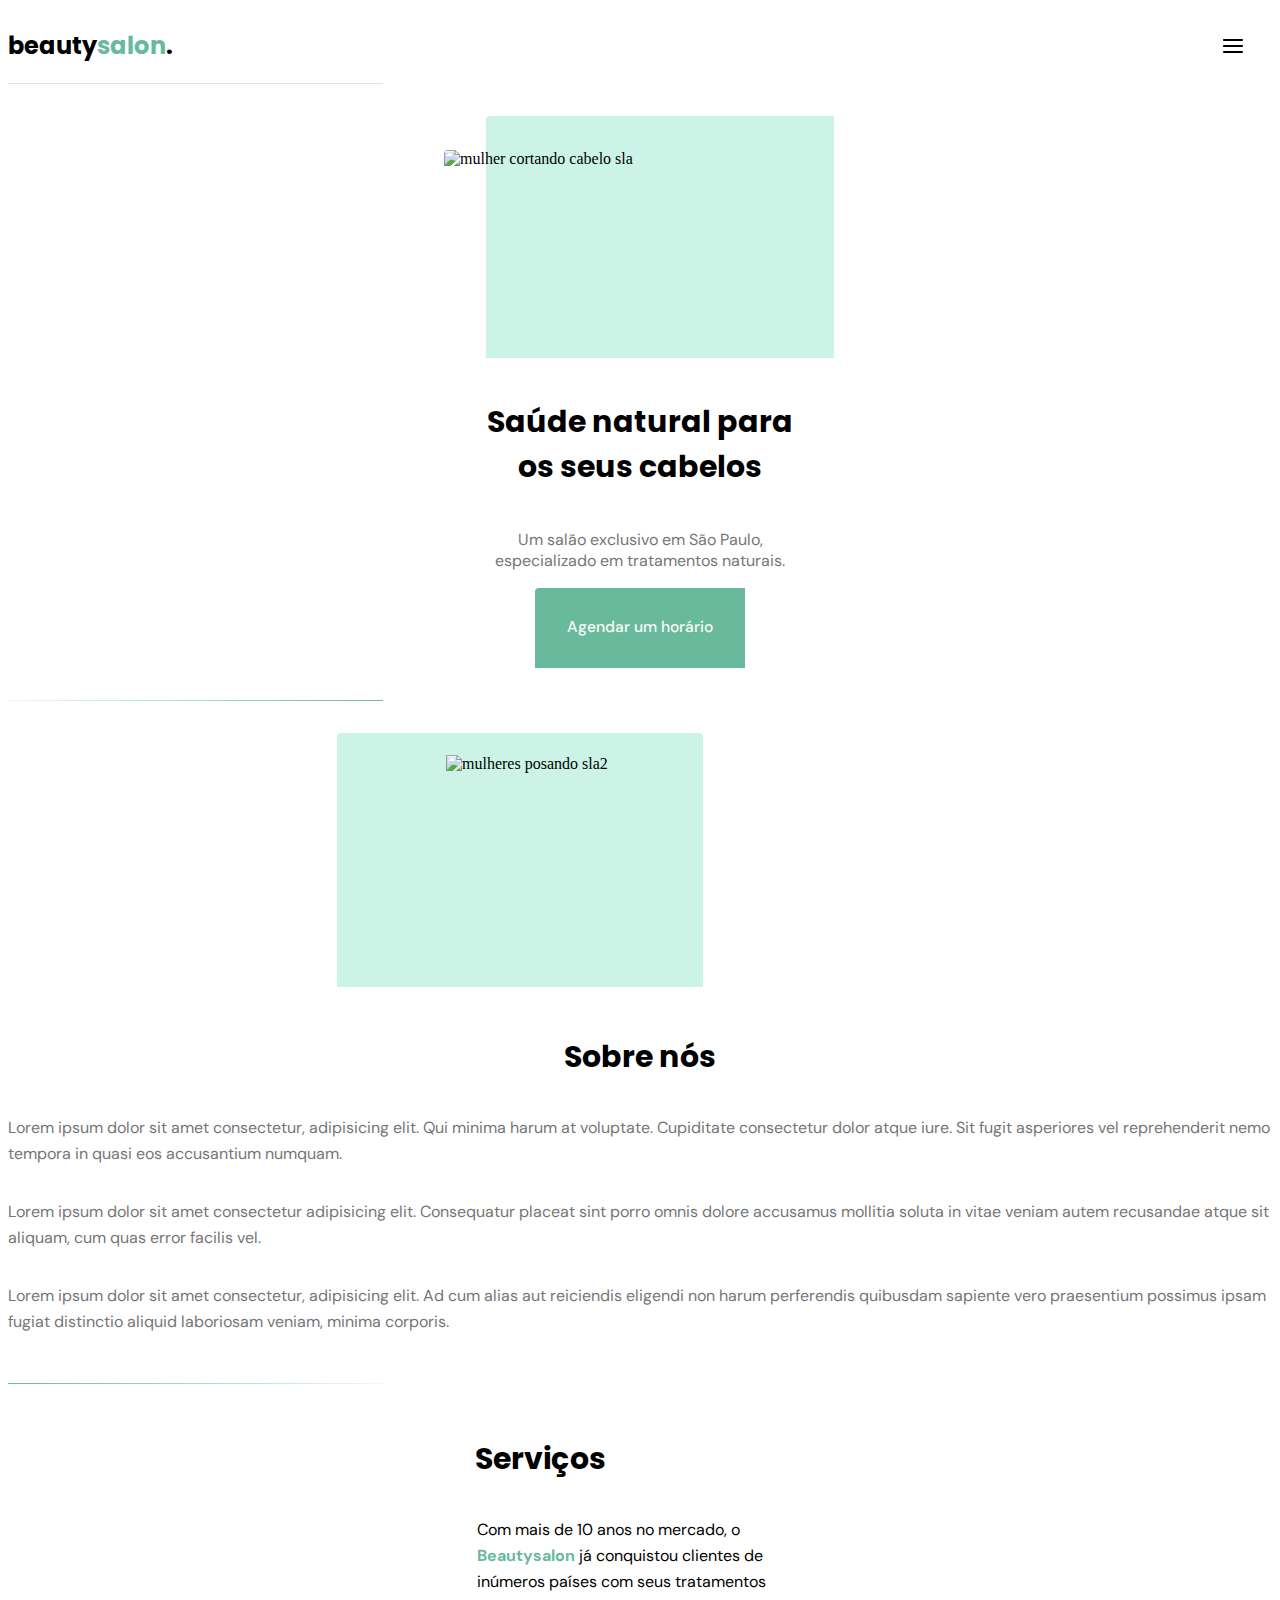
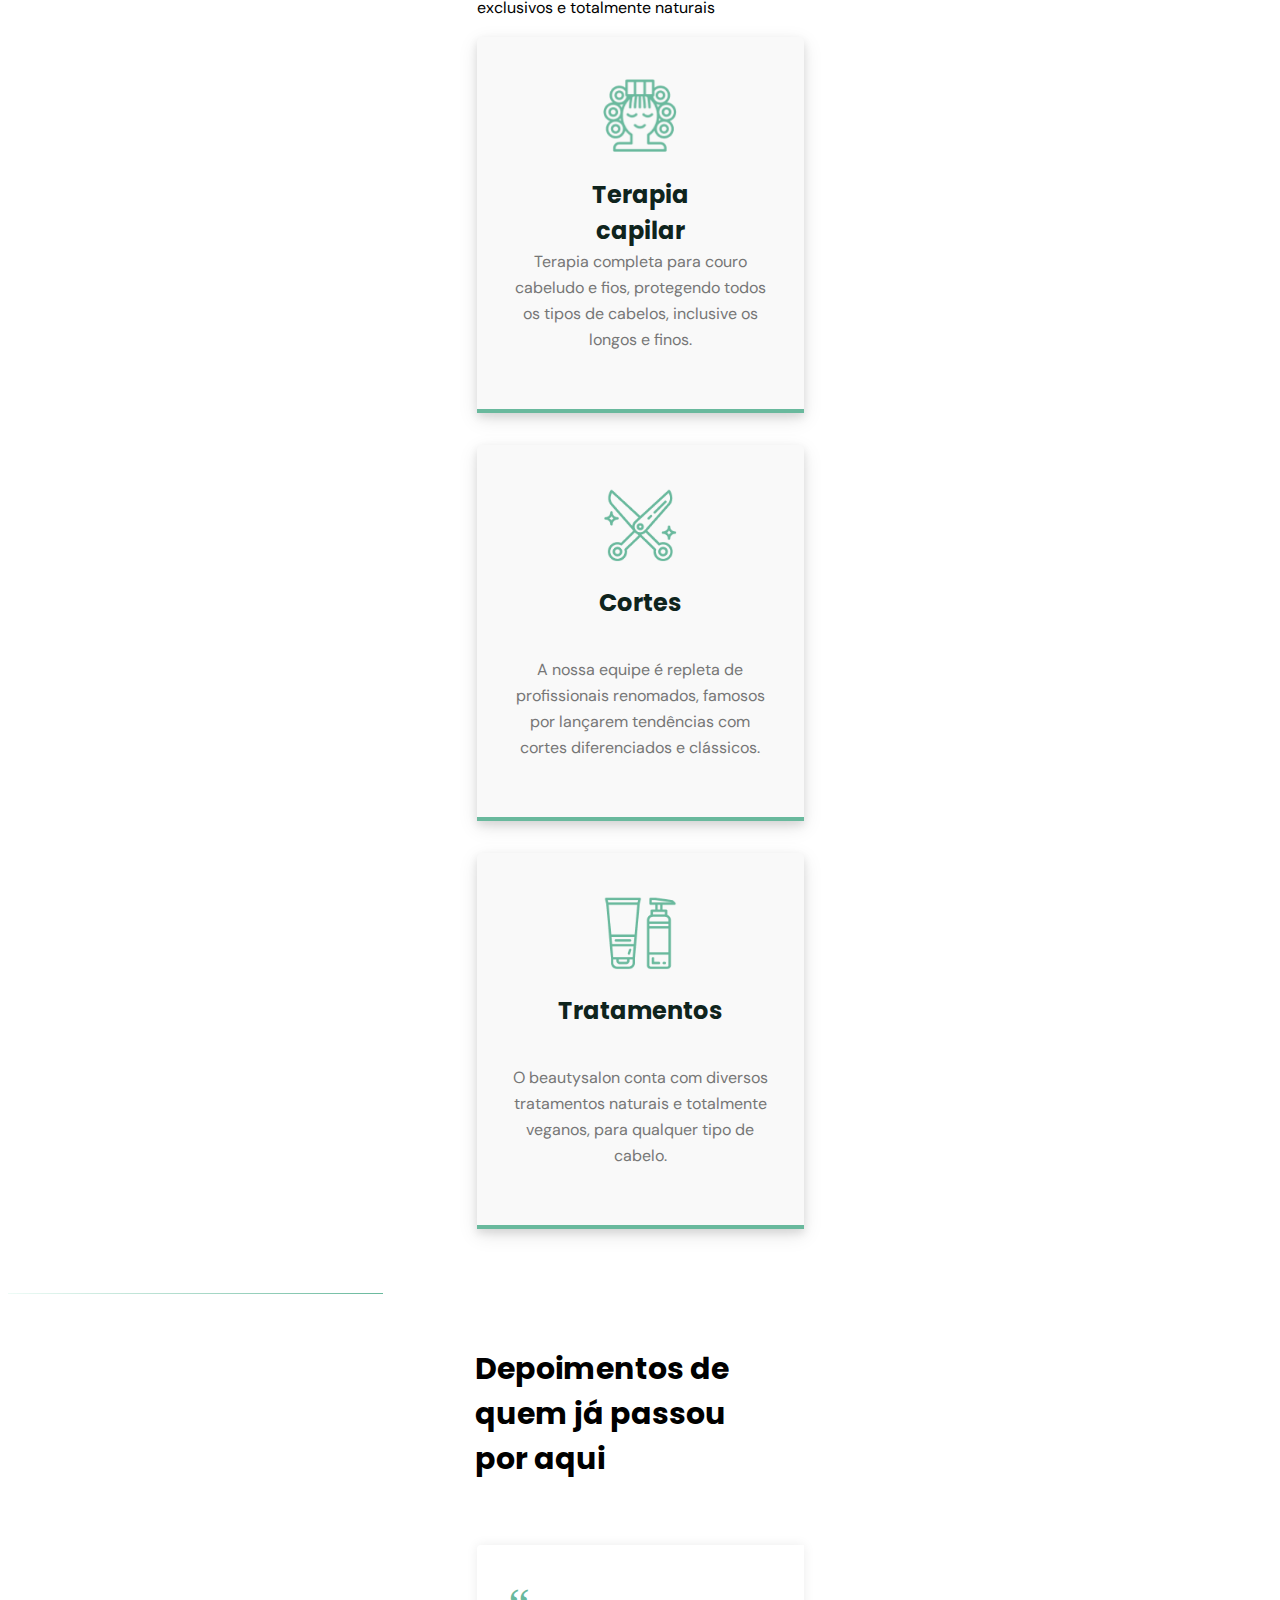
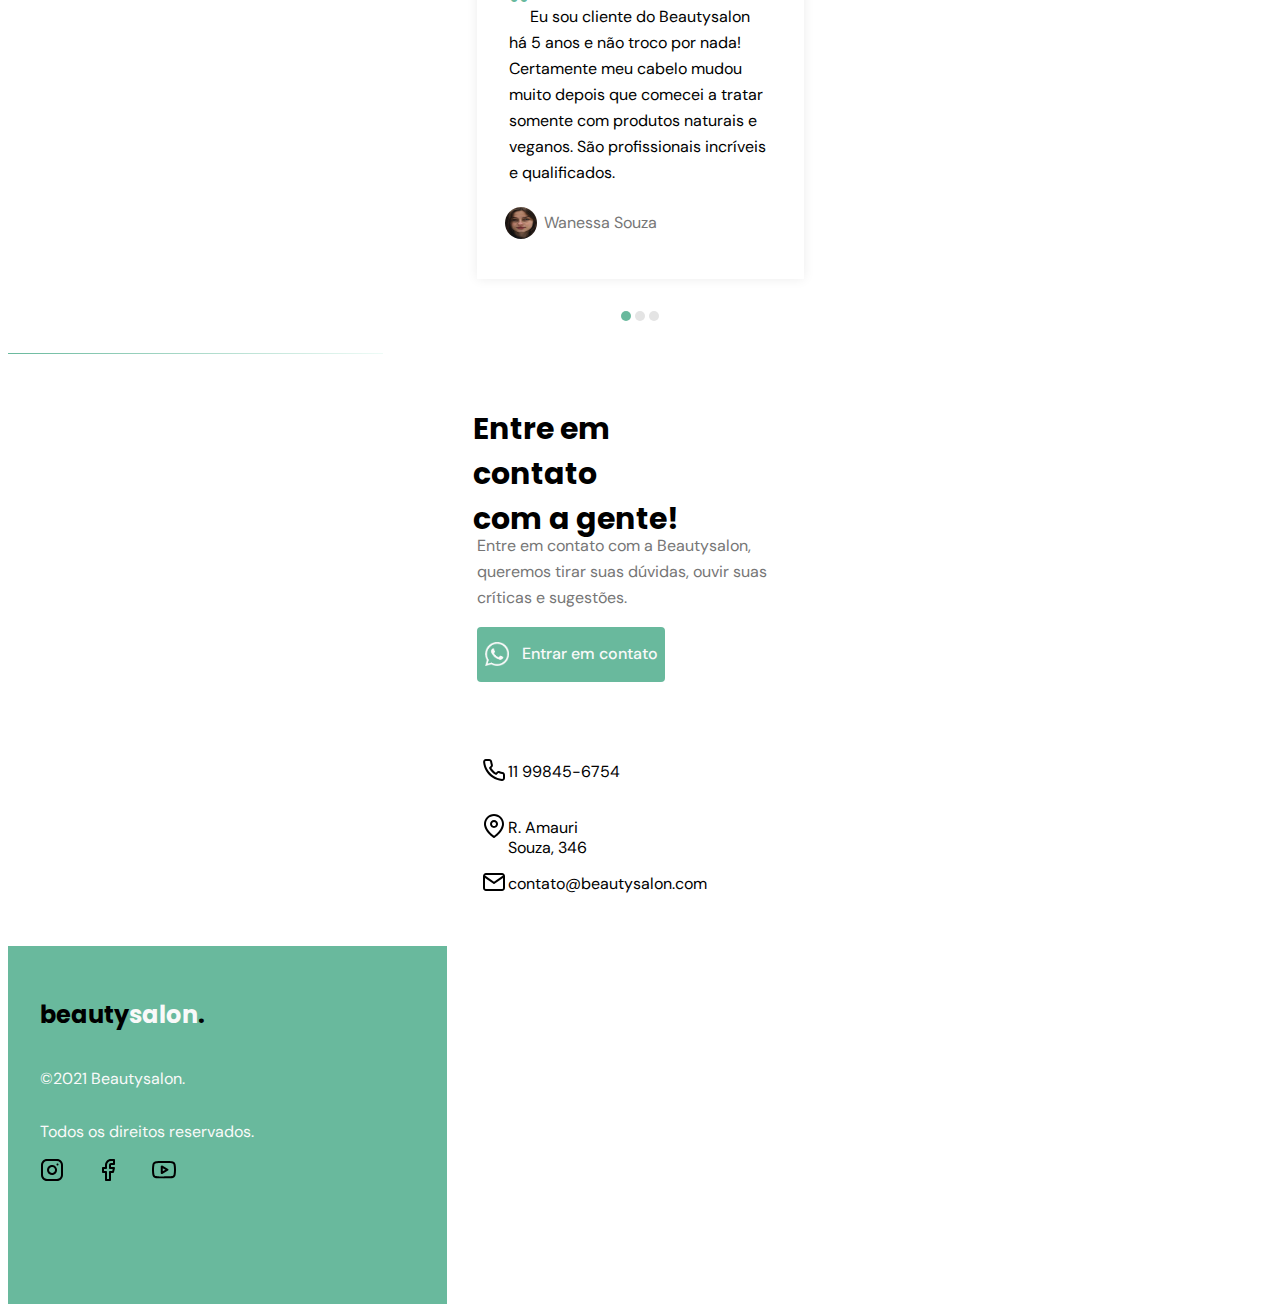
==== index.html @ fd414a7f "bruh" ====
<!DOCTYPE html>
<html lang="pt-br">
<head>
    <meta charset="UTF-8">
    <meta name="viewport" content="width=device-width, initial-scale=1.0">
    <title>Site</title>
    <link rel="stylesheet" href="./assets/css/icomoon.css">
    <link rel="stylesheet" href="./assets/css/syle.css">
    <link rel="preconnect" href="https://fonts.googleapis.com">
    <link rel="preconnect" href="https://fonts.gstatic.com" crossorigin>
    <link href="https://fonts.googleapis.com/css2?family=Poppins:ital,wght@0,100;0,200;0,300;0,400;0,500;0,600;0,700;0,800;0,900;1,100;1,200;1,300;1,400;1,500;1,600;1,700;1,800;1,900&display=swap" rel="stylesheet">
    <link rel="preconnect" href="https://fonts.googleapis.com">
    <link rel="preconnect" href="https://fonts.gstatic.com" crossorigin>
    <link href="https://fonts.googleapis.com/css2?family=DM+Sans:ital,opsz,wght@0,9..40,100..1000;1,9..40,100..1000&display=swap" rel="stylesheet">
</head>
<body>
    <div class="container">
        <header>
            <h2>beauty<span>salon</span>.</h2>
            <img src="./assets/img/menu.svg" alt="Menu">
        </header>
        <div class="divider1"></div>
        <div class="section1">
            <div class="gruen"></div>
            <img src="./assets/img/cabelereira1.jpg" alt="mulher cortando cabelo sla">
            <h2>Saúde natural para <br>os seus cabelos</h2>
            <p>Um salão exclusivo em São Paulo, <br>especializado em tratamentos naturais.</p>
            <button><h3>Agendar um horário</h3></button>
        </div>
        <div class="divider2"></div>
        <div class="section2">
            <div class="gruen"></div>
            <img src="./assets/img/cabelereira2.jpg" alt="mulheres posando sla2">
            <h1>Sobre nós</h1>
            <p>Lorem ipsum dolor sit amet consectetur, adipisicing elit. Qui minima harum at voluptate. Cupiditate consectetur dolor atque iure. Sit fugit asperiores vel reprehenderit nemo tempora in quasi eos accusantium numquam.</p>
            <p>Lorem ipsum dolor sit amet consectetur adipisicing elit. Consequatur placeat sint porro omnis dolore accusamus mollitia soluta in vitae veniam autem recusandae atque sit aliquam, cum quas error facilis vel.</p>
            <p>Lorem ipsum dolor sit amet consectetur, adipisicing elit. Ad cum alias aut reiciendis eligendi non harum perferendis quibusdam sapiente vero praesentium possimus ipsam fugiat distinctio aliquid laboriosam veniam, minima corporis.</p>
        </div>
        <div class="divider3"></div>
        <div class="section3">
            <h1>Serviços</h1>
            <h3>Com mais de 10 anos no mercado, o <span>Beautysalon</span> já conquistou clientes de inúmeros países com seus tratamentos exclusivos e totalmente naturais</h3>
            <div class="col">
                <img src="./assets/img/Icon1.png" alt="Cabelo Icon">
                <h2>Terapia capilar</h2>
                <p>Terapia completa para couro cabeludo e fios, protegendo todos os tipos de cabelos, inclusive os longos e finos.</p>
            </div>
            <div class="col">
                <img src="./assets/img/Icon2.png" alt="Tesouras">
                <h2>Cortes</h2>
                <p>A nossa equipe é repleta de profissionais renomados, famosos por lançarem tendências com cortes diferenciados e clássicos.</p>
            </div>
            <div class="col">
                <img src="./assets/img/Icon3.png" alt="Produtos">
                <h2>Tratamentos</h2>
                <p>O beautysalon conta com diversos tratamentos naturais e totalmente veganos, para qualquer tipo de cabelo.</p>
            </div>
        </div>
        <div class="divider4"></div>
        <div class="section4">
            <h1>Depoimentos de <br>quem já passou <br>por aqui</h1>
            <div class="col1">
                <p><span>“</span>Eu sou cliente do Beautysalon há 5 anos e não troco por nada! Certamente meu cabelo mudou muito depois que comecei a tratar somente com produtos naturais e veganos. São profissionais incríveis e qualificados.</p>
                <div class="cliente">
                    <img src="./assets/img/cliente.png" alt="moça cliente sla3">
                    <p>Wanessa Souza</p>
                </div>
            </div>
            <div class="pontos">
                <div class="ponto1"></div>
                <div class="ponto2"></div>
                <div class="ponto2"></div>
            </div>
        </div>
        <div class="divider5"></div>
        <div class="section5">
            <h1>Entre em contato <br>com a gente!</h1>
            <h3>Entre em contato com a Beautysalon, queremos tirar suas dúvidas, ouvir suas críticas e sugestões.</h3>
            <button>
                <img src="./assets/img/whatsapp2.png" alt="whatsapp2 o filme">
                <h3>Entrar em contato</h3>
            </button>
            <div class="contatos">
                <div class="row">
                    <img src="./assets/img/phone.svg" alt="telephone da barbie">
                    <p>11 99845-6754</p>
                </div>
                <div class="row">
                    <img src="./assets/img/map-pin.svg" alt="ip do alexandre">
                    <p>R. Amauri Souza, 346</p>
                </div>
                <div class="row">
                    <img src="./assets/img/mail.svg" alt="pipe bomb">
                    <p>contato@beautysalon.com</p>
                </div>
            </div>
        </div>
        <footer>
            <h2>beauty<span>salon</span>.</h2>
            <div class="copyright">
                <p>©2021 Beautysalon.</p>
                <p>Todos os direitos reservados.</p>
            </div>
            <div class="icons">
                <img src="./assets/img/instagram.svg" alt="insta das meninas">
                <img src="./assets/img/facebook.svg" alt="site dos velhos">
                <img src="./assets/img/youtube.svg" alt="comedia interna do alexandre">
            </div>
        </footer>
    </div>
</body>
</html>
---- assets/css/icomoon.css ----
@font-face {
  font-family: 'icomoon';
  src:  url('fonts/icomoon.eot?omg3uf');
  src:  url('fonts/icomoon.eot?omg3uf#iefix') format('embedded-opentype'),
    url('fonts/icomoon.ttf?omg3uf') format('truetype'),
    url('fonts/icomoon.woff?omg3uf') format('woff'),
    url('fonts/icomoon.svg?omg3uf#icomoon') format('svg');
  font-weight: normal;
  font-style: normal;
  font-display: block;
}

[class^="icon-"], [class*=" icon-"] {
  /* use !important to prevent issues with browser extensions that change fonts */
  font-family: 'icomoon' !important;
  speak-as: never;
  font-style: normal;
  font-weight: normal;
  font-variant: normal;
  text-transform: none;
  line-height: 1;
  /* Better Font Rendering =========== */
  -webkit-font-smoothing: antialiased;
  -moz-osx-font-smoothing: grayscale;
}

.icon-facebook:before {
  content: "\e900";
}
.icon-instagram:before {
  content: "\e901";
}
.icon-mail:before {
  content: "\e902";
}
.icon-map-pin:before {
  content: "\e903";
}
.icon-menu1:before {
  content: "\e904";
}
.icon-phone:before {
  content: "\e905";
}
.icon-youtube:before {
  content: "\e906";
}
.icon-map-pin1:before {
  content: "\e907";
}
.icon-menu:before {
  content: "\e908";
}
---- assets/css/syle.css ----
/* Mobile first*/

.container{
    display: flex;
    flex-direction: column;
}

header{
    display: flex;
    justify-content: space-between;
}

header h2{
    font-family: "Poppins";
}

header h2 span{
    color: #69B99D;
}

header img{
    width: 24px;
    height: 24px;
    top: 24px;
    left: 327px;
    padding: 6px 3px 6px 3px;
    gap: 0px;
    opacity: 0px;
    margin-top: 20px;
    margin-right: 24px;
}

.divider1{
    width: 375px;
    height: 1px;
    top: 71px;
    gap: 0px;
    opacity: 0px;
    background: #E4E4E4;
}

.section1,
.section2,
.section3,
.section4,
.section5{
    display: flex;
    flex-direction: column;
    align-items: center;
    margin-top: 2rem;
    margin-bottom: 2rem;
}

.section1 .gruen{
    width: 347.89px;
    height: 242.27px;
    background-color: #CCF4E6;
    top: 32px;
    left: 38.11px;
    gap: 0px;
    border-radius: 4px 0px 0px 0px;
    opacity: 0px;
    margin-right: -2.5rem;
}

.section1 img{
    width: 335.92px;
    height: 224.32px;
    top: 72.68px;
    left: -8px;
    gap: 0px;
    border-radius: 4px 0px 0px 0px;
    opacity: 0px;
    margin-top: -13rem;
    margin-left: -3.5rem;
}

.section1 h2{
    font-family: "Poppins";
    font-size: 30px;
    font-weight: 700;
    line-height: 45px;
    text-align: center;
}

.section1 p{
    font-family: "DM Sans";
    font-size: 16px;
    font-weight: 400;
    line-height: 20.83px;
    text-align: center;
    color: #767676;
}

.section1 button{
    width: Hug (214px)px;
    height: Fixed (56px)px;
    top: 509px;
    left: 81px;
    padding: 14px 32px 15px 32px;
    gap: 10px;
    border-radius: 4px 0px 0px 0px;
    opacity: 0px;
    background-color: #69B99D;
    border: none;
}

.section1 button h3{
    color: #F9F9F9;
    font-weight: 500;
    font-family: "DM sans";
}

.divider2,
.divider4{
    width: 375px;
    height: 1px;
    top: 644px;
    gap: 0px;
    opacity: 0px;
    background: linear-gradient(270deg, #69B99D 0%, rgba(204, 244, 230, 0.34) 100%);
}

.section2 .gruen{
    width: 365.29px;
    height: 254.26px;
    background-color: #CCF4E6;
    top: 80px;
    left: -111px;
    gap: 0px;
    border-radius: 4px 4px 0px 0px;
    opacity: 0px;
    margin-left: -15rem;
}

.section2 img{
    width: 387.92px;
    height: 258.65px;
    margin-top: -14.5rem;
}

.section2 h1{
    font-family: "Poppins";
    font-size: 30px;
    font-weight: 700;
    line-height: 45px;
    text-align: center;
}

.section2 p{
    font-family: DM Sans;
    font-size: 16px;
    font-weight: 400;
    line-height: 26px;
    text-align: left;
    color: #767676;
}

.divider3,
.divider5{
    width: 375px;
    height: 1px;
    top: 1130px;
    left: 375px;
    gap: 0px;
    opacity: 0px;
    range: -180 deg;
    background: linear-gradient(270deg, rgba(204, 244, 230, 0.34) 0%, #69B99D 100%)
}

.section3 h1{
    width: 132px;
    height: 45px;
    top: 80px;
    left: 24px;
    gap: 0px;
    opacity: 0px;
    font-family: Poppins;
    font-size: 30px;
    font-weight: 700;
    line-height: 45px;
    text-align: center;
    margin-left: -12.5rem;
}

.section3 h3{
    width: 327px;
    height: 104px;
    top: 141px;
    left: 24px;
    gap: 0px;
    opacity: 0px;
    font-family: DM Sans;
    font-size: 16px;
    font-weight: 400;
    line-height: 26px;
    text-align: left;
}

.section3 h3 span{
    font-family: DM Sans;
    font-size: 16px;
    font-weight: 700;
    line-height: 26px;
    text-align: left;
    color: #69B99D;
}

.col{
    width: 327px;
    height: 372px;
    top: 309px;
    left: 24px;
    gap: 0px;
    opacity: 0px;
    background: #F9F9F9;
    border-bottom: 0.3rem solid #69B99D;
    box-shadow:  rgb(0, 0, 0);
    display: flex;
    flex-direction: column;
    justify-content: center;
    align-items: center;
    margin-bottom: 2rem;
    border-top-left-radius: 0.3rem;
    border-top-right-radius: 0.3rem;
    box-shadow: 0 4px 8px 0 rgba(0, 0, 0, 0.1), 0 6px 20px 0 rgba(0, 0, 0, 0.1);
}

.col img{
    width: 80px;
    height: 80px;
    top: 367px;
    left: 148px;
    gap: 0px;
    opacity: 0px;
}

.col h2{
    width: 189px;
    height: 36px;
    top: 471px;
    left: 94px;
    gap: 0px;
    opacity: 0px;
    font-family: Poppins;
    font-size: 24px;
    font-weight: 700;
    line-height: 36px;
    text-align: center;
    color: #0F241D;
}

.col p{
    width: 263px;
    height: 104px;
    top: 519px;
    left: 56px;
    gap: 0px;
    opacity: 0px;
    font-family: DM Sans;
    font-size: 16px;
    font-weight: 400;
    line-height: 26px;
    text-align: center;
    color: #767676;
}

.section4 h1{
    width: 259px;
    height: 135px;
    top: 80px;
    left: 24px;
    gap: 0px;
    opacity: 0px;
    font-family: Poppins;
    font-size: 30px;
    font-weight: 700;
    line-height: 45px;
    text-align: left;
    color: #000;
    margin-left: -4.5rem;
    margin-bottom: 4rem;
}

.section4 .col1{
    width: 327px;
    height: 302px;
    top: 279px;
    left: 24px;
    padding: 32px 0px 0px 0px;
    gap: 0px;
    border-radius: 4px 0px 0px 0px;
    opacity: 0px;
    background-color: #FFFFFF;
    box-shadow: 0px 0px 12px 0px #00000014;
    display: flex;
    flex-direction: column;
    align-items: center;
}

.section4 .col1 p span{
    width: 20px;
    height: 26px;
    top: 41px;
    left: 32px;
    gap: 0px;
    opacity: 0px;
    font-family: Georgia;
    font-size: 48px;
    font-weight: 400;
    line-height: 26px;
    text-align: left;
    color: #69B99D;
}

.section4 .col1 p{
    width: 263px;
    height: 182px;
    top: 32px;
    left: 32px;
    gap: 0px;
    opacity: 0px;
    font-family: DM Sans;
    font-size: 16px;
    font-weight: 400;
    line-height: 26px;
    text-align: left;
}

.cliente{
    display: flex;
    justify-content: center;
    margin-left: 2rem;
    width: auto;
    top: 238px;
    left: 32px;
    gap: 0px;
    border-radius: 1000px 0px 0px 0px;
    opacity: 0px;
    margin-top: 1rem;
}

.cliente img{
    width: 32px;
    height: 32px;
    top: 238px;
    left: 32px;
    gap: 0px;
    border-radius: 5rem;
    opacity: 0px;
}

.cliente p{
    width: 115px;
    height: 28px;
    top: 240px;
    left: 72px;
    gap: 0px;
    opacity: 0px;
    font-family: DM Sans;
    font-size: 16px;
    font-weight: 400;
    line-height: 28px;
    text-align: left;
    color: #767676;
    margin-top: 3px;
    margin-left: 0.4rem;
}

.pontos{
    display: flex;
    justify-content: space-evenly;
    width: 46px;
    height: 10px;
    top: 613px;
    left: 165px;
    gap: 0px;
    opacity: 0px;
    margin-top: 2rem;
}

.ponto1{
    width: 10px;
    height: 10px;
    top: 613px;
    left: 165px;
    gap: 0px;
    opacity: 0px;
    background: #69B99D;
    border-radius: 5rem;
}

.ponto2{
    width: 10px;
    height: 10px;
    top: 613px;
    left: 201px;
    gap: 0px;
    opacity: 0px;
    background: #E4E4E4;
    border-radius: 5rem;
}

.section5 h1{
    width: 265px;
    height: 90px;
    top: 80px;
    left: 24px;
    gap: 0px;
    opacity: 0px;
    font-family: Poppins;
    font-size: 30px;
    font-weight: 700;
    line-height: 45px;
    text-align: left;
    color: #000;
    margin-left: -4.3rem;
}

.section5 h3{
    width: 327px;
    height: 78px;
    left: 24px;
    gap: 0px;
    opacity: 0px;
    font-family: DM Sans;
    font-size: 16px;
    font-weight: 400;
    line-height: 26px;
    text-align: left;
    color: #767676;
}

.section5 button{
    width: Hug (236px);
    height: Fixed (56px);
    padding: 14px, 32px, 15px, 32px;
    top: 296px;
    left: 24px;
    gap: 10px;
    border-radius: 4px;
    opacity: 0px;
    background-color: #69B99D;
    display: flex;
    border: none;
    margin-left: -8.6rem;
}

.section5 button img{
    width: 24px;
    height: 24px;
    gap: 0px;
    opacity: 0px;
    margin-top: 12px;
    padding: 1.98px 2.09px 2px 2px;
}

.section5 button h3{
    width: 138px;
    height: 21px;
    gap: 0px;
    opacity: 0px;
    font-family: DM Sans;
    font-size: 16px;
    font-weight: 500;
    line-height: 20.83px;
    text-align: center;
    color: #F9F9F9;
}

.contatos{
    display: flex;
    flex-direction: column;
    margin-top: 4rem;
    margin-left: -7.5rem;
}

.row{
    display: flex;
    width: 145px;
    height: 24px;
    top: 416px;
    left: 24px;
    gap: 0px;
    opacity: 0px;
    margin-bottom: 2rem;
    margin-left: -3.5rem;
}

.row img{
    width: 24px;
    height: 24px;
    top: 416px;
    left: 24px;
    padding: 2px 2px 2.07px 2.11px;
    gap: 0px;
    opacity: 0px;
    margin-top: 10px;
}

.row p{
    width: 154px;
    height: 21px;
    top: 474px;
    left: 60px;
    gap: 0px;
    opacity: 0px;
    font-family: DM Sans;
    font-size: 16px;
    font-weight: 400;
    line-height: 20.83px;
    text-align: left;
}

footer{
    width: 375px;
    height: 294px;
    top: 4736px;
    gap: 0px;
    opacity: 0px; 
    background-color: #69B99D;
    padding: 2rem;
}

footer h2{
    font-family: "Poppins";
}

footer h2 span{
    color: #F9F9F9;

}

.copyright{
    display: flex;
    flex-direction: column;
}

.copyright p{
    width: 216px;
    height: 21px;
    top: 153px;
    left: 24px;
    gap: 0px;
    opacity: 0px;
    font-family: DM Sans;
    font-size: 16px;
    font-weight: 400;
    text-align: left;
    color: #F9F9F9;
    margin-bottom: 1rem;
}

.icons{
    display: flex;
    justify-content: space-between;
    width: 136px;
    height: 24px;
    top: 206px;
    left: 24px;
    gap: 0px;
    opacity: 0px;
}

.icons img{
    width: 24px;
    height: 24px;
    top: 206px;
    left: 24px;
    gap: 0px;
    opacity: 0px;
}
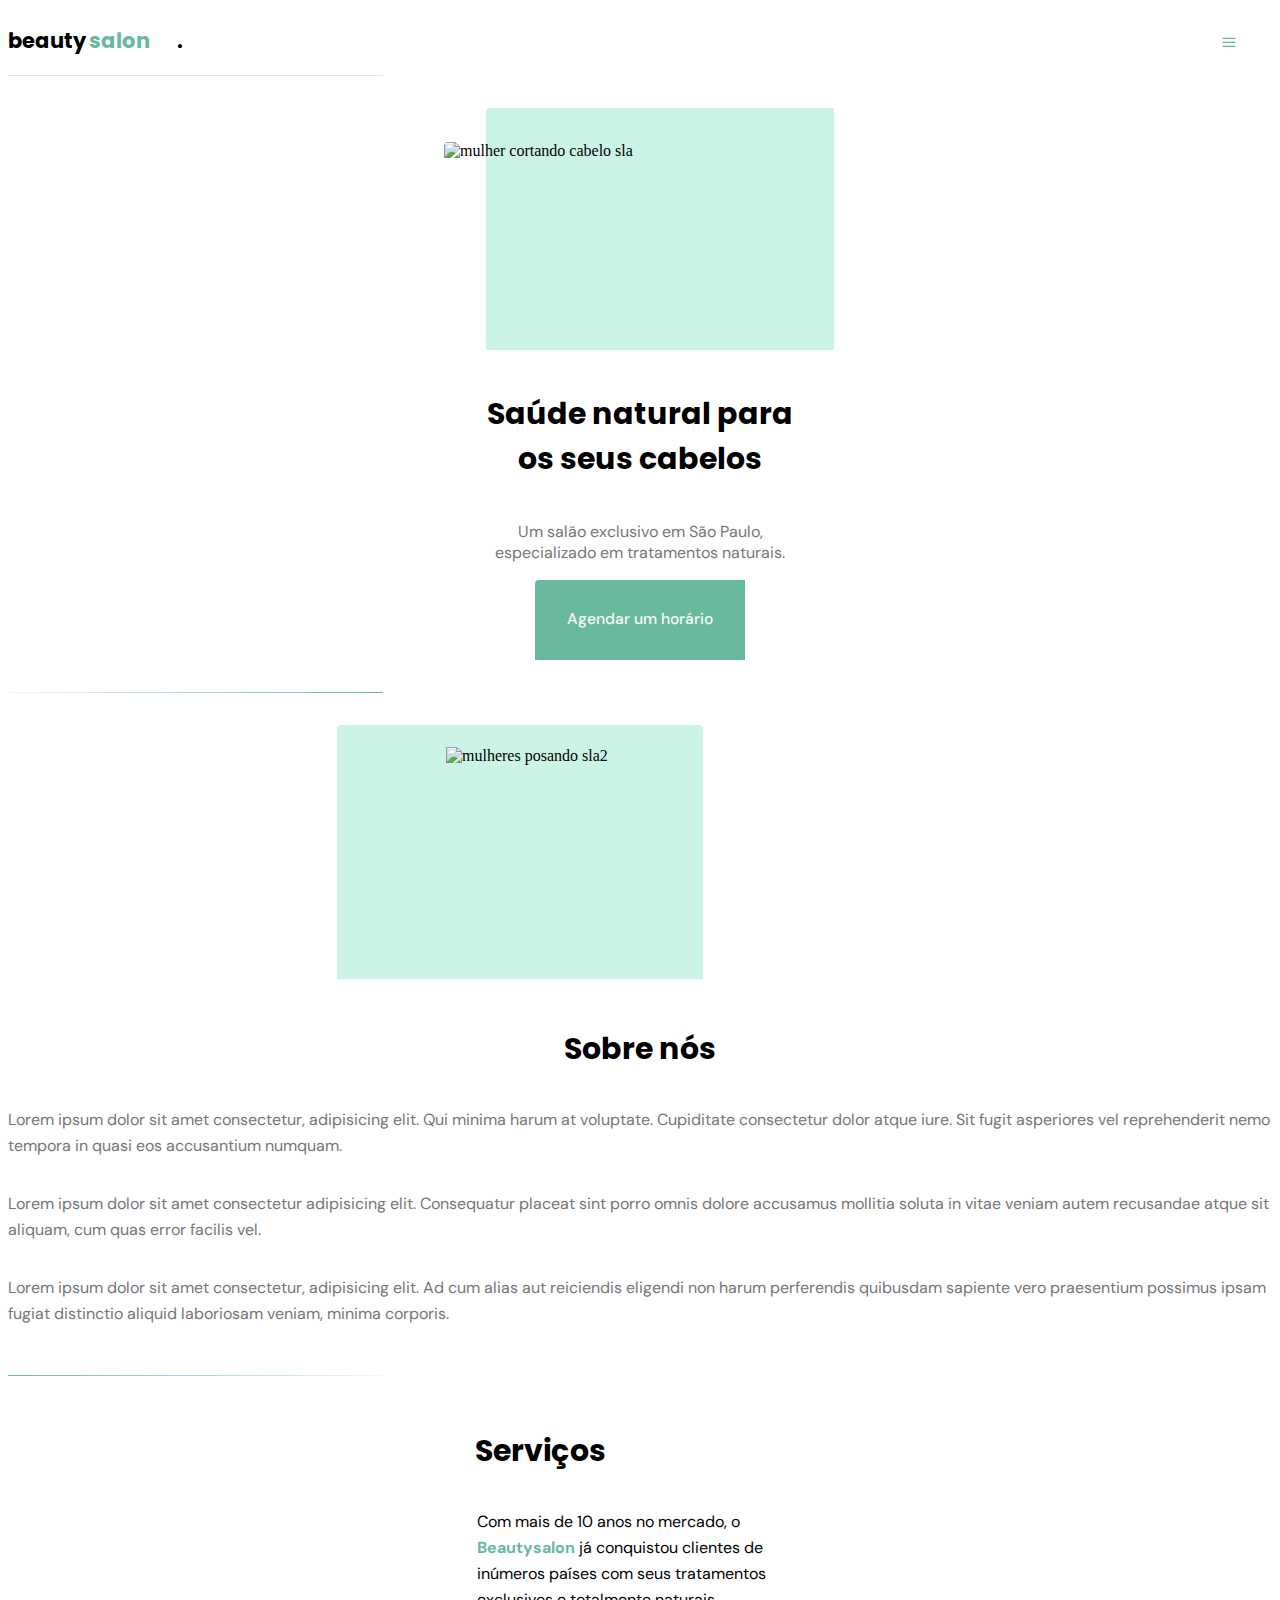
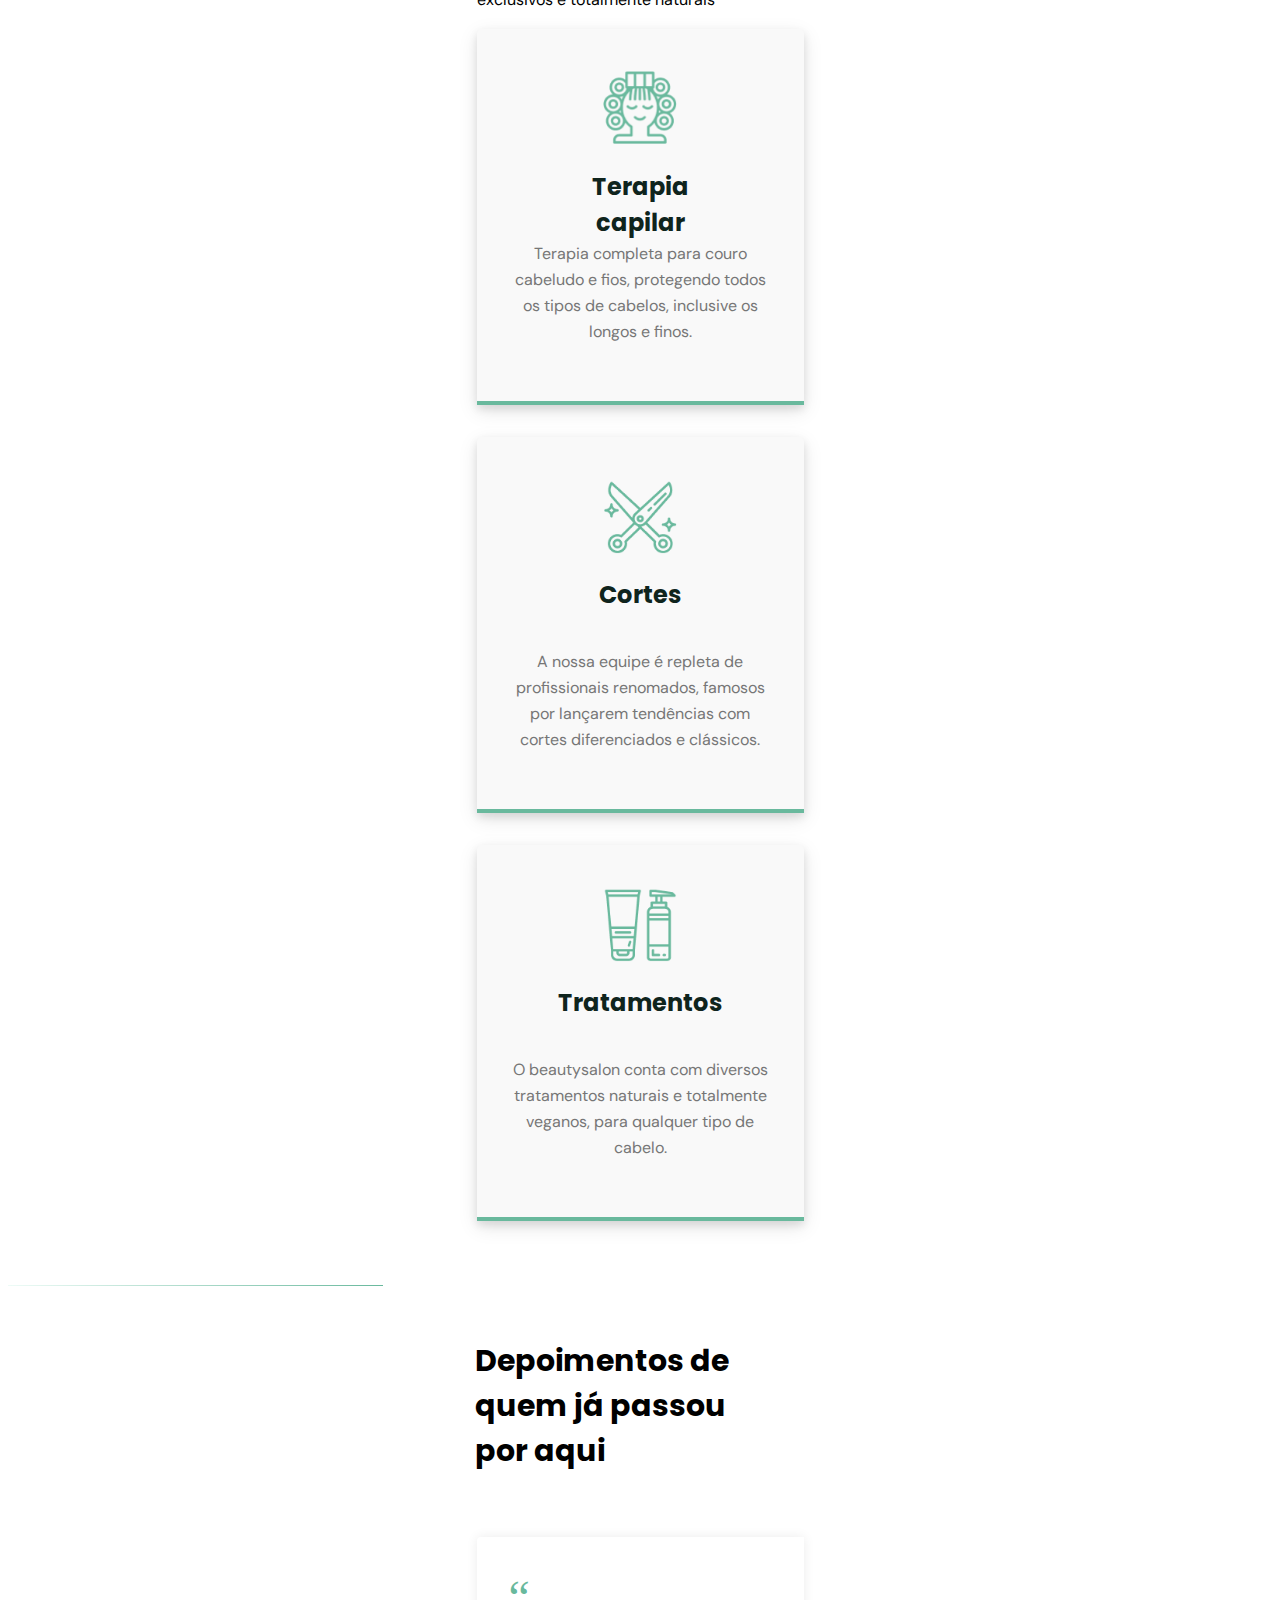
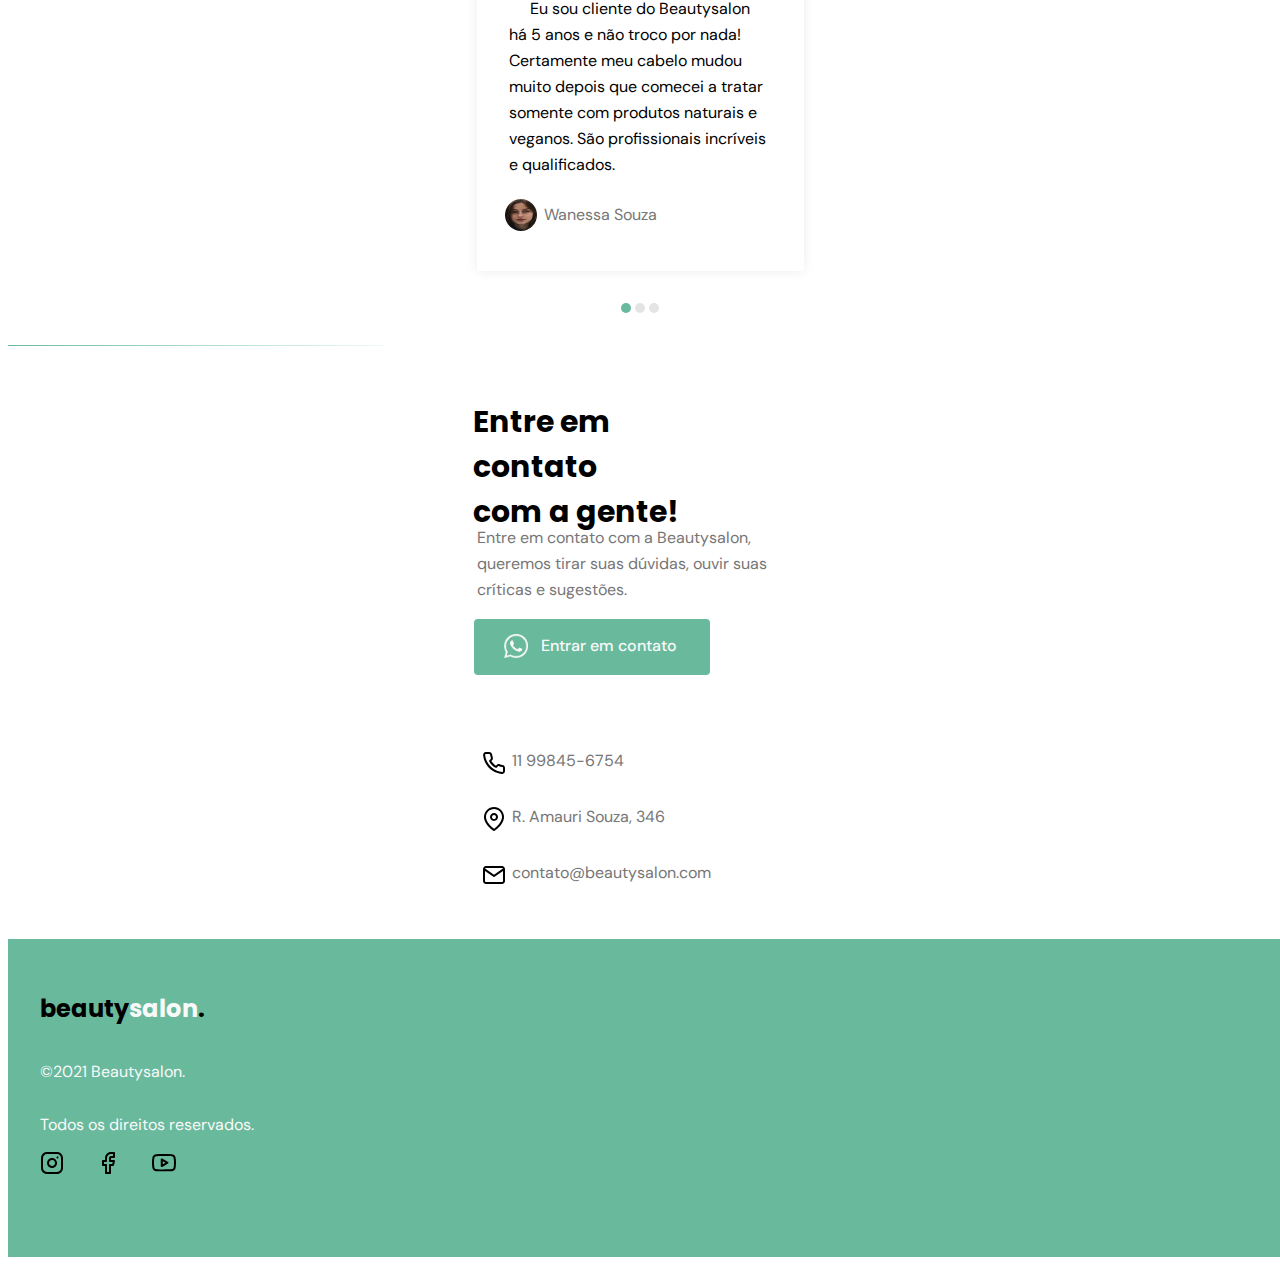
==== commit 323c92e5: "a" ====
--- a/index.html
+++ b/index.html
@@ -17,7 +17,7 @@
     <div class="container">
         <header>
             <h2>beauty<span>salon</span>.</h2>
-            <img src="./assets/img/menu.svg" alt="Menu">
+            <span class="icon-menu"></span>
         </header>
         <div class="divider1"></div>
         <div class="section1">
--- a/assets/css/icomoon.css
+++ b/assets/css/icomoon.css
@@ -1,10 +1,10 @@
 @font-face {
   font-family: 'icomoon';
-  src:  url('fonts/icomoon.eot?omg3uf');
-  src:  url('fonts/icomoon.eot?omg3uf#iefix') format('embedded-opentype'),
-    url('fonts/icomoon.ttf?omg3uf') format('truetype'),
-    url('fonts/icomoon.woff?omg3uf') format('woff'),
-    url('fonts/icomoon.svg?omg3uf#icomoon') format('svg');
+  src:  url('../fonts/icomoon.eot?omg3uf');
+  src:  url('../fonts/icomoon.eot?omg3uf#iefix') format('embedded-opentype'),
+    url('../fonts/icomoon.ttf?omg3uf') format('truetype'),
+    url('../fonts/icomoon.woff?omg3uf') format('woff'),
+    url('../fonts/icomoon.svg?omg3uf#icomoon') format('svg');
   font-weight: normal;
   font-style: normal;
   font-display: block;
--- a/assets/css/syle.css
+++ b/assets/css/syle.css
@@ -11,14 +11,29 @@
 }
 
 header h2{
+    width: 144px;
+    height: 32px;
+    top: 20px;
+    left: 24px;
+    gap: 0px;
+    opacity: 0px;
     font-family: "Poppins";
+    font-size: 21px;
+    font-weight: 700;
+    line-height: 31.5px;
+    text-align: left;
 }
 
 header h2 span{
+    font-family: "Poppins";
+    font-size: 21px;
+    font-weight: 700;
+    line-height: 31.5px;
+    text-align: left;
     color: #69B99D;
 }
 
-header img{
+header span{
     width: 24px;
     height: 24px;
     top: 24px;
@@ -28,6 +43,7 @@
     opacity: 0px;
     margin-top: 20px;
     margin-right: 24px;
+    color: #69B99D;
 }
 
 .divider1{
@@ -432,8 +448,8 @@
 }
 
 .section5 button{
-    width: Hug (236px);
-    height: Fixed (56px);
+    width: 236px;
+    height: 56px;
     padding: 14px, 32px, 15px, 32px;
     top: 296px;
     left: 24px;
@@ -443,7 +459,7 @@
     background-color: #69B99D;
     display: flex;
     border: none;
-    margin-left: -8.6rem;
+    margin-left: -6rem;
 }
 
 .section5 button img{
@@ -452,6 +468,7 @@
     gap: 0px;
     opacity: 0px;
     margin-top: 12px;
+    margin-left: 1.4rem;
     padding: 1.98px 2.09px 2px 2px;
 }
 
@@ -477,6 +494,7 @@
 
 .row{
     display: flex;
+    flex-direction: column;
     width: 145px;
     height: 24px;
     top: 416px;
@@ -510,11 +528,14 @@
     font-weight: 400;
     line-height: 20.83px;
     text-align: left;
+    color: #767676;
+    margin-top: -1.6rem;
+    margin-left: 2rem;
 }
 
 footer{
-    width: 375px;
-    height: 294px;
+    width: 100vw;
+    height: 254px;
     top: 4736px;
     gap: 0px;
     opacity: 0px; 
